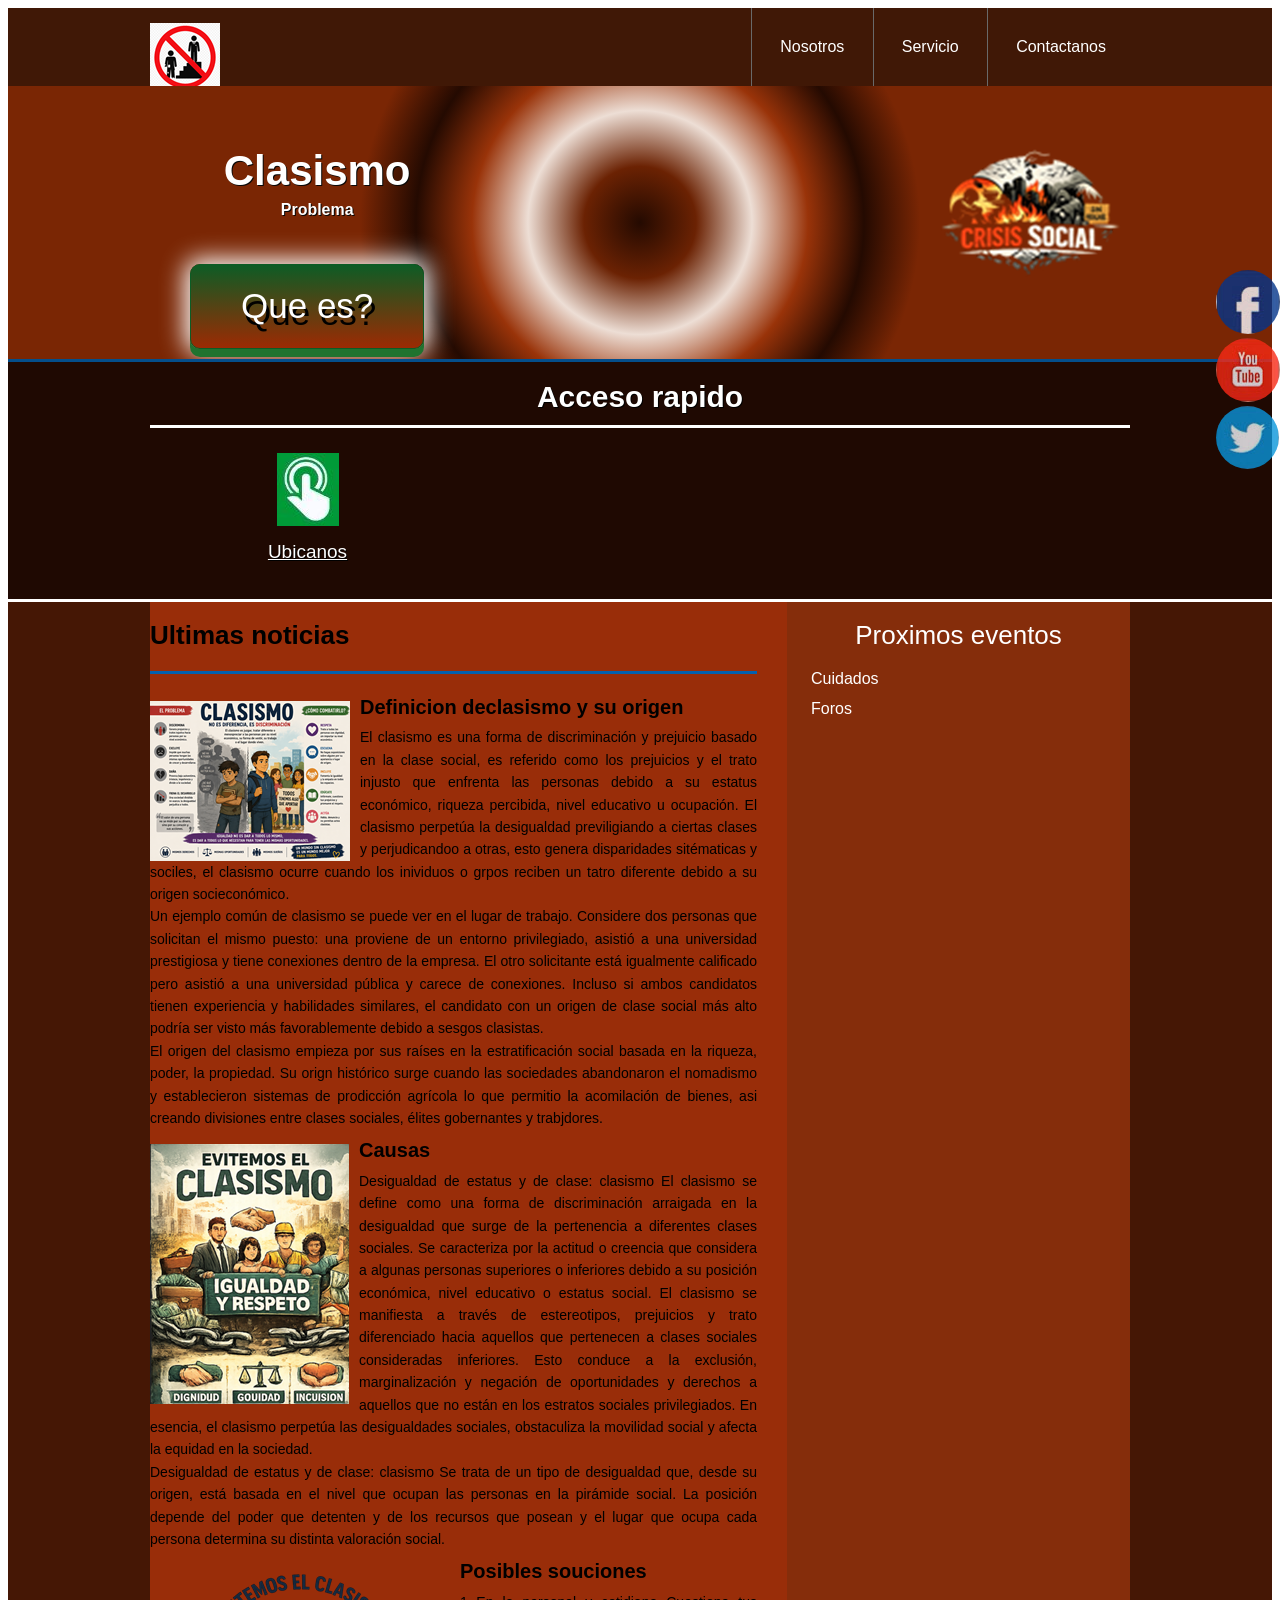
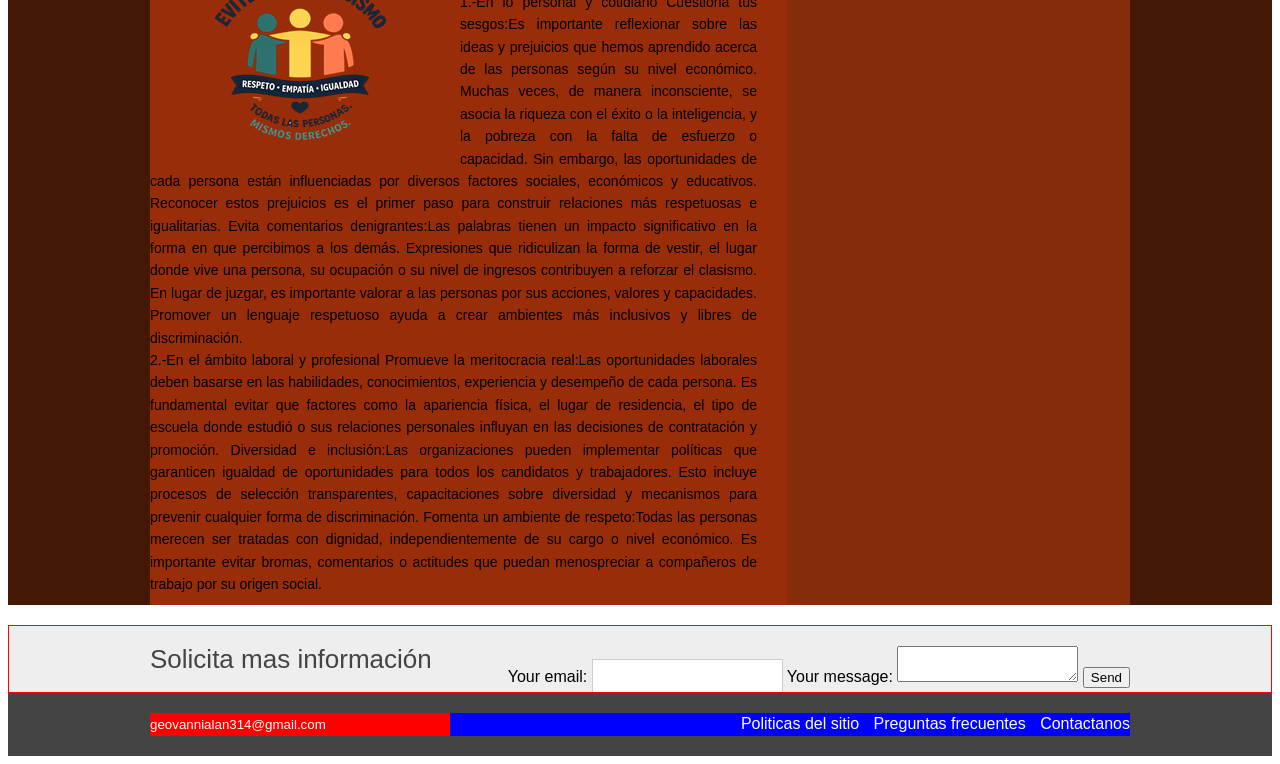
==== index.html @ c3defd06 "Add files via upload" ====
<!DOCTYPE html>
<html lang="es">
<head> 
	<meta charset="UTF-8">
	<title>Problematica Social</title>
    <link rel="stylesheet" href="estilo.css">
</head>
<body>
<body>
 <header class="encabezado" role="banner">
    <div class="contenedor">
        <a href="https://isdfundacion.org/2023/07/10/clasismo-en-que-consiste-la-desigualdad-de-estatus-y-de-clase/" class="logo">
            <img src="imagen/Logo0.png" alt="logotipo de clasismo">
        </a>
        <nav role ="navigation">
            <ul>
                <li><a href="conocenos.html">Nosotros</a></li>
                <li><a href="servicios.html">Servicio</a></li>
                <li><a href="contactanos.html">Contactanos</a></li>
            </ul>
        </nav>
    </div>
 </header>
 <!--fin-->
 <div class="presentacion">
    <div class="contenedor">
        <div class="introduccion-presentacion">
            <h1>Clasismo <br><span>Problema</span></h1>
            <a href="https://isdfundacion.org/2023/07/10/clasismo-en-que-consiste-la-desigualdad-de-estatus-y-de-clase/" class="aprender-mas">Que es?</a>
        </div>
        <img src="imagen/Logo1.png" alt="Drogadicción">
    </div>
 </div>
    <!-- fin de presentacion-->
 <section class="acceso-rapido">
 		<div class="contenedor">
 			<h2>Acceso rapido</h2>
              <ul>
 				<figure>
 					<a href="#"><img src="imagen/icono3.JPG" alt="Ubicanos"></a>
 					<figcaption><h3><a href="conocenos.html">Ubicanos</a></h3>
                </ul>
 		</div>
 	</section>  
    <!-- ---------fin -->
 	<div class="bloque-contenido">
 		<div class="contenedor">
 			<main class="articulos" role="main">
 				<h2>Ultimas noticias</h2>
 				<article>
 					<img src="imagen/Logo3.png" alt="Clasismo">
 					<h1><a href="#">Definicion declasismo y su origen</a></h1>
 					<p>El clasismo es una forma de discriminación y prejuicio basado en la clase social, es referido como los prejuicios y el trato injusto que enfrenta las personas debido a su estatus económico, riqueza percibida, nivel educativo u ocupación. El clasismo perpetúa la desigualdad previligiando a ciertas clases y perjudicandoo a otras, esto genera disparidades sitématicas y sociles, el clasismo ocurre cuando los inividuos o grpos reciben un tatro diferente debido a su origen socieconómico.</p>
                    <p>Un ejemplo común de clasismo se puede ver en el lugar de trabajo. Considere dos personas que solicitan el mismo puesto: una proviene de un entorno privilegiado, asistió a una universidad prestigiosa y tiene conexiones dentro de la empresa. El otro solicitante está igualmente calificado pero asistió a una universidad pública y carece de conexiones. Incluso si ambos candidatos tienen experiencia y habilidades similares, el candidato con un origen de clase social más alto podría ser visto más favorablemente debido a sesgos clasistas.</p>
                    <p>El origen del clasismo empieza por sus raíses en la estratificación social basada en la riqueza, poder, la propiedad. Su orign histórico surge cuando las sociedades abandonaron el nomadismo y establecieron sistemas de prodicción agrícola lo que permitio la acomilación de bienes, asi creando divisiones entre clases sociales, élites gobernantes y trabjdores.</p>
 				</article>
 				<article>
 					<img src="imagen/Logo4.png" alt="Clasismo">
 					<h1><a href="#">Causas</a></h1>
 					<p>Desigualdad de estatus y de clase: clasismo
                    El clasismo se define como una forma de discriminación arraigada en la desigualdad que surge de la pertenencia a diferentes clases sociales. Se caracteriza por la actitud o creencia que considera a algunas personas superiores o inferiores debido a su posición económica, nivel educativo o estatus social. El clasismo se manifiesta a través de estereotipos, prejuicios y trato diferenciado hacia aquellos que pertenecen a clases sociales consideradas inferiores. Esto conduce a la exclusión, marginalización y negación de oportunidades y derechos a aquellos que no están en los estratos sociales privilegiados. En esencia, el clasismo perpetúa las desigualdades sociales, obstaculiza la movilidad social y afecta la equidad en la sociedad.</p>
                    <p>Desigualdad de estatus y de clase: clasismo
                    Se trata de un tipo de desigualdad que, desde su origen, está basada en el nivel que ocupan las personas en la pirámide social. La posición depende del poder que detenten y de los recursos que posean y el lugar que ocupa cada persona determina su distinta valoración social.</p>
 				</article>
 				<article>
 					<img src="imagen/Logo5.png" alt="Clasismo">
 					<h1><a href="#">Posibles souciones</a></h1>
 					<p>1.-En lo personal y cotidiano
                    Cuestiona tus sesgos:Es importante reflexionar sobre las ideas y prejuicios que hemos aprendido acerca de las personas según su nivel económico. Muchas veces, de manera inconsciente, se asocia la riqueza con el éxito o la inteligencia, y la pobreza con la falta de esfuerzo o capacidad. Sin embargo, las oportunidades de cada persona están influenciadas por diversos factores sociales, económicos y educativos. Reconocer estos prejuicios es el primer paso para construir relaciones más respetuosas e igualitarias.

                    Evita comentarios denigrantes:Las palabras tienen un impacto significativo en la forma en que percibimos a los demás. Expresiones que ridiculizan la forma de vestir, el lugar donde vive una persona, su ocupación o su nivel de ingresos contribuyen a reforzar el clasismo. En lugar de juzgar, es importante valorar a las personas por sus acciones, valores y capacidades. Promover un lenguaje respetuoso ayuda a crear ambientes más inclusivos y libres de discriminación.</p>
                    <p>2.-En el ámbito laboral y profesional
                    Promueve la meritocracia real:Las oportunidades laborales deben basarse en las habilidades, conocimientos, experiencia y desempeño de cada persona. Es fundamental evitar que factores como la apariencia física, el lugar de residencia, el tipo de escuela donde estudió o sus relaciones personales influyan en las decisiones de contratación y promoción.

                    Diversidad e inclusión:Las organizaciones pueden implementar políticas que garanticen igualdad de oportunidades para todos los candidatos y trabajadores. Esto incluye procesos de selección transparentes, capacitaciones sobre diversidad y mecanismos para prevenir cualquier forma de discriminación.

                    Fomenta un ambiente de respeto:Todas las personas merecen ser tratadas con dignidad, independientemente de su cargo o nivel económico. Es importante evitar bromas, comentarios o actitudes que puedan menospreciar a compañeros de trabajo por su origen social.</p>
 				</article>
 			</main>
            <aside class="complementario" role="complementary">
         <h2>Proximos eventos</h2>
         <ul>
            <li><a href="#">Cuidados </a></li>
            <li><a href="#">Foros </a></li>
         </ul>
      </aside>
     </div>
 	</div> 
<!-- FIN DE BLOQUE-CONTENIDO -->
<section class="suscripcion">
    <div class="contenedor">
        <h2>Solicita mas información</h2>
        <form
  action="https://formspree.io/f/mbdvrzjn"
  method="POST"
>
  <label>
    Your email:
    <input type="email" name="email">
  </label>
  <label>
    Your message:
    <textarea name="message"></textarea>
  </label>
  <!-- your other form fields go here -->
  <button type="submit">Send</button>
</form>
    </div>
</section> <!-- FIN SUSCRIPCION -->
<footer class="piedepagina" role="contentinfo">
    <div class="contenedor">
        <small>geovannialan314@gmail.com</small>
        <nav>
            <ul>
                <li><a href="#">Politicas del sitio</a></li>
                <li><a href="#">Preguntas frecuentes</a></li>
                <li><a href="#">Contactanos</a></li>
            </ul>
        </nav>
    </div>
</footer>
           <!--  fin pie de pagina  -->
<div class="social">
    <a href="#" title="FaceBook"><img src="imagen/face.jpg" alt="facebook"></a>
    <a href="#" title="Youtube"><img src="imagen/you.jpg" alt="youtube"></a>
    <a href="#" title="twitter"><img src="imagen/twit.jpg" alt="twitter"></a>
</div>
  <!--  fin social -->
</body>
</html>
---- estilo.css ----
*{
box-sizing:border-box;
}
body{
font-size:16px;
font-family: arial,helveltica,sans-serif;
line-height: 1.4em; 
}

.contenedor{
    width: 980px;
    margin: 0 auto;
}

.encabezado{ 
background: #401806; 
overflow: hidden;
}
.logo{
    float: left;
   position: relative;
    top: 15px; 
}
.encabezado nav{ 
float: right; 
}
.encabezado nav ul{ 
margin: 0;
padding: 0;
list-style: none;
}
.encabezado nav ul li{ 
display: inline-block;
/*background: red;*/
margin-right: -4px;
}
.encabezado nav ul li a{ 
display: block;
color: #fff;
padding: 28px;
border-left: 1px solid #696969;
text-decoration: none;
}
/*cambio de color*/
.encabezado nav ul li a:hover{ 
background: #575757;
}
/*------------------------------------
PRESENTACION
-------------------------------------*/ 
.presentacion{
  /*background: yellow;*/
  background: radial-gradient(280px at 50% 50%, #240A01, #6B2203, #EDDED5, #993309, #240A01, #7A2604);
  overflow: hidden;
  border-bottom: 3px solid #044e8b;  
}  
.introduccion-presentacion{
    float: left;
}
.introduccion-presentacion h1{
    color: #fff;
    font-size: 2.625em;  /*16px  1em  42px  ?*/
    text-shadow: 1px 1px 0px #090909;
    text-align: center;
    margin-top: 70px;
    margin-bottom: 40px;
    margin-left: 20px;
   line-height: 0.7em; /*interlineado  */
} 
.introduccion-presentacion h1 span{
    color: #fff;
    font-size: 0.38em; /*42px = 2.62em 16px = ? =0.38*/
}
/*------------aprender------------mas*/
a.aprender-mas{
    font-size: 2.1875em;
    border: 1px solid #0d5c25;
    padding: 30px 50px;
    /*background: yellow;*/
    display: block;
    text-align: center;
    margin: 10px 40px;
    color: #fff;
    text-decoration: none;
    text-shadow: 3px 7px 0 #000;
    border-radius: 10px;
    background: linear-gradient(to top, #9C2A03, #0d5c25);
    box-shadow: 0 8px 0 0 #20732f,
                0 0 25px 5px #fff;
} 
a.aprender-mas:hover{
    box-shadow: 0 0 25px 5px #000;
}
.presentacion img{
    float: right;
    position: relative;
    top: 30px;
}
/*****************************************************************
/*------------Acceso-rapido------------*/
.acceso-rapido{
    background: #1F0902;
    overflow: hidden;
    border-bottom: 3px solid #fff;
}
.acceso-rapido h2 {
    color: #fff;
    font-size: 1.87em;
    text-shadow: 1px 1px 0 #000;
    text-align: center;
    border-bottom: 3px solid #fff;
    padding-bottom: 16px;
}
.acceso-rapido figure{
    display: inline-block;
    text-align: center;
    width: 25%;
    margin: 0 -4px 0 0;
    padding: 0px;
}
.acceso-rapido h3{
   font-size: 1.1875em;
    margin-top: 9px;
    margin-bottom: 20px; 
}
.acceso-rapido h3 a{
    color: #fff;
    text-shadow: 1px 1px 0 #000;
    font-weight: normal;
}
.acceso-rapido h3 a:hover{
    text-decoration: none;
}
/*---------bloque contenido----------*/
.bloque-contenido{
    background-color: #451705;
    overflow: hidden; /*2
    margin-top: 25px; /** complemenatario 6  **/
}
.bloque-contenido .contenedor{  /*3**/
    display: table;  */
}
.articulos { /** 1 **/
    /*float: left;  /*elim 3 */
    background: #992D09;
    width: 65%; /*elimi  3*/
  display: table-cell;  /*3*/
  padding-right: 30px; /* 4*/
}
.articulos article{  /* 10   */
    margin-bottom: 10px;
}
.articulos h2{  /**4**/
    color: #black;
    font-size: 1.625em;
    border-bottom: 3px solid #0460ad;
    padding-bottom: 25px;
}
.articulos img{  /**5**/
    float: left;
    margin-right: 10px;
    position: relative; /*  10  */
    top: 5px;           /*   10 */
}
.articulos article h1{  /**6**/
    font-size: 1.25em;  /*20/16 = 1.25em*/
    /*margin: 0; ** 8  *** quitar 8 poner 9*/
    margin: 8px 0 8px 0;  /*** 9 ****/
}
.articulos article h1 a{  /**7**/ 
    color: #000000;  /*HTML incluir href*/
    text-decoration: none;
}
.articulos article h1 a:hover{  /**8**/ 
    text-decoration: underline;
}
.articulos article p{  /** 9 **/ 
    margin: 0;
    text-align: justify;
    font-size: 0.875em; /*** 14/16 = 0.875 ***/
}
.complementario{    /*   1  */
    background: #852D0B;
    width: 35%; 
    display: table-cell; 
    padding: 0 20px 20 px; /***2**laterales sup e inf*/
}
.complementario h2{   /** 2  **/
    font-size: 1.625em;  /* 26/16 em*/ 
    color: #fff;
    font-weight: normal;
    text-align: center;
}
.complementario ul{   /** 3  **/
    margin: 0;
    padding: 0;
    list-style: none;
}
.complementario ul li{ /*** 4 ***/
    background: url("imagen/icon.png") no-repeat left center;
    padding-left: 24px;
    margin-bottom: 8px;
}
.complementario ul li a{ /*** 5 ***/
    color: #fff;
    text-decoration: none;
}
.complementario ul li a:hover{ /*** 6 ***/
    color: red;
    text-decoration: underline; /* ir a bloque-conteniodo*/
}
/***********************************************************************/
/************** suscripcion */
.suscripcion{  /**1***/
    overflow: hidden;
    border: 1px solid red;  /**2 *** elim**/
    background: #eeeeee;   /***2***/
    margin-top: 20PX;  /*** 2  B  ****/
}
.suscripcion h2{ /***2***/
    float: left;
    font-size: 1.625em; /*26/16  */
    color: #444444;
    font-weight: normal;
}
.suscripcion form{  /***2***/
    float: right;
    position: relative; /** 2 a ***/
    top: 20px;   /***  2  a   ****/
}
.suscripcion form input{   /***3  ***/
    border: 1px solid #cccccc;
    padding: 10px;
}
.suscripcion form input[type="submit"]{ /*** 4   ***/
    border: 1px solid #22314d;
    padding: 10px;
    background: #0460ad;
    color: #fff;
    text-shadow: 1px 1px 0 #000;
    box-shadow: 0 -1px 0px 0 #93badc insert;
}
.suscripcion form input[type="submit"]:hover{ /*** 5   ***/
    background: #21bc4d;
}
/***********pie de pagina**************/
.piedepagina{   /**1 **/
    background: #444444;
    padding: 20px 0; /*** 7  c  */
}
.piedepagina .contenedor{   /**2  **/
    display: table;
}
.piedepagina small{  /***3  ***/
    display: table-cell;
    background: red;  /*  elim  7 a **/
    color: #fff;  /** 4 **/
}
.piedepagina nav{ /**** 4  ***/
    display: table-cell;
    background: blue;  /*** elim 7 b ***/
    text-align: right; /***6  **/
}
.piedepagina nav ul{ /**** 5 ***/
    margin: 0;
    padding: 0;
    list-style: none;
}
.piedepagina nav ul li{ /**** 6 ***/
    display: inline-block;
    padding-left: 10px;  /** 7  d ****/
}
.piedepagina nav ul li a{ /**** 7 ***/
    color: #fff;
    text-decoration: none;
}
.piedepagina nav ul li a:hover{ /**** 7 ***/
    color: #ffff00;
    text-decoration: underline;
}
/*************Redes sociales***************/
.social{
    position: fixed;
    top: 30%;
    right: 0;
}
.social a{
    display: block;
    margin-bottom: 4px;
    opacity: 0.8;
}
.social a:hover{
    opacity: 1;
}
.social img{
    border-radius: 50%;
    display: block;
}
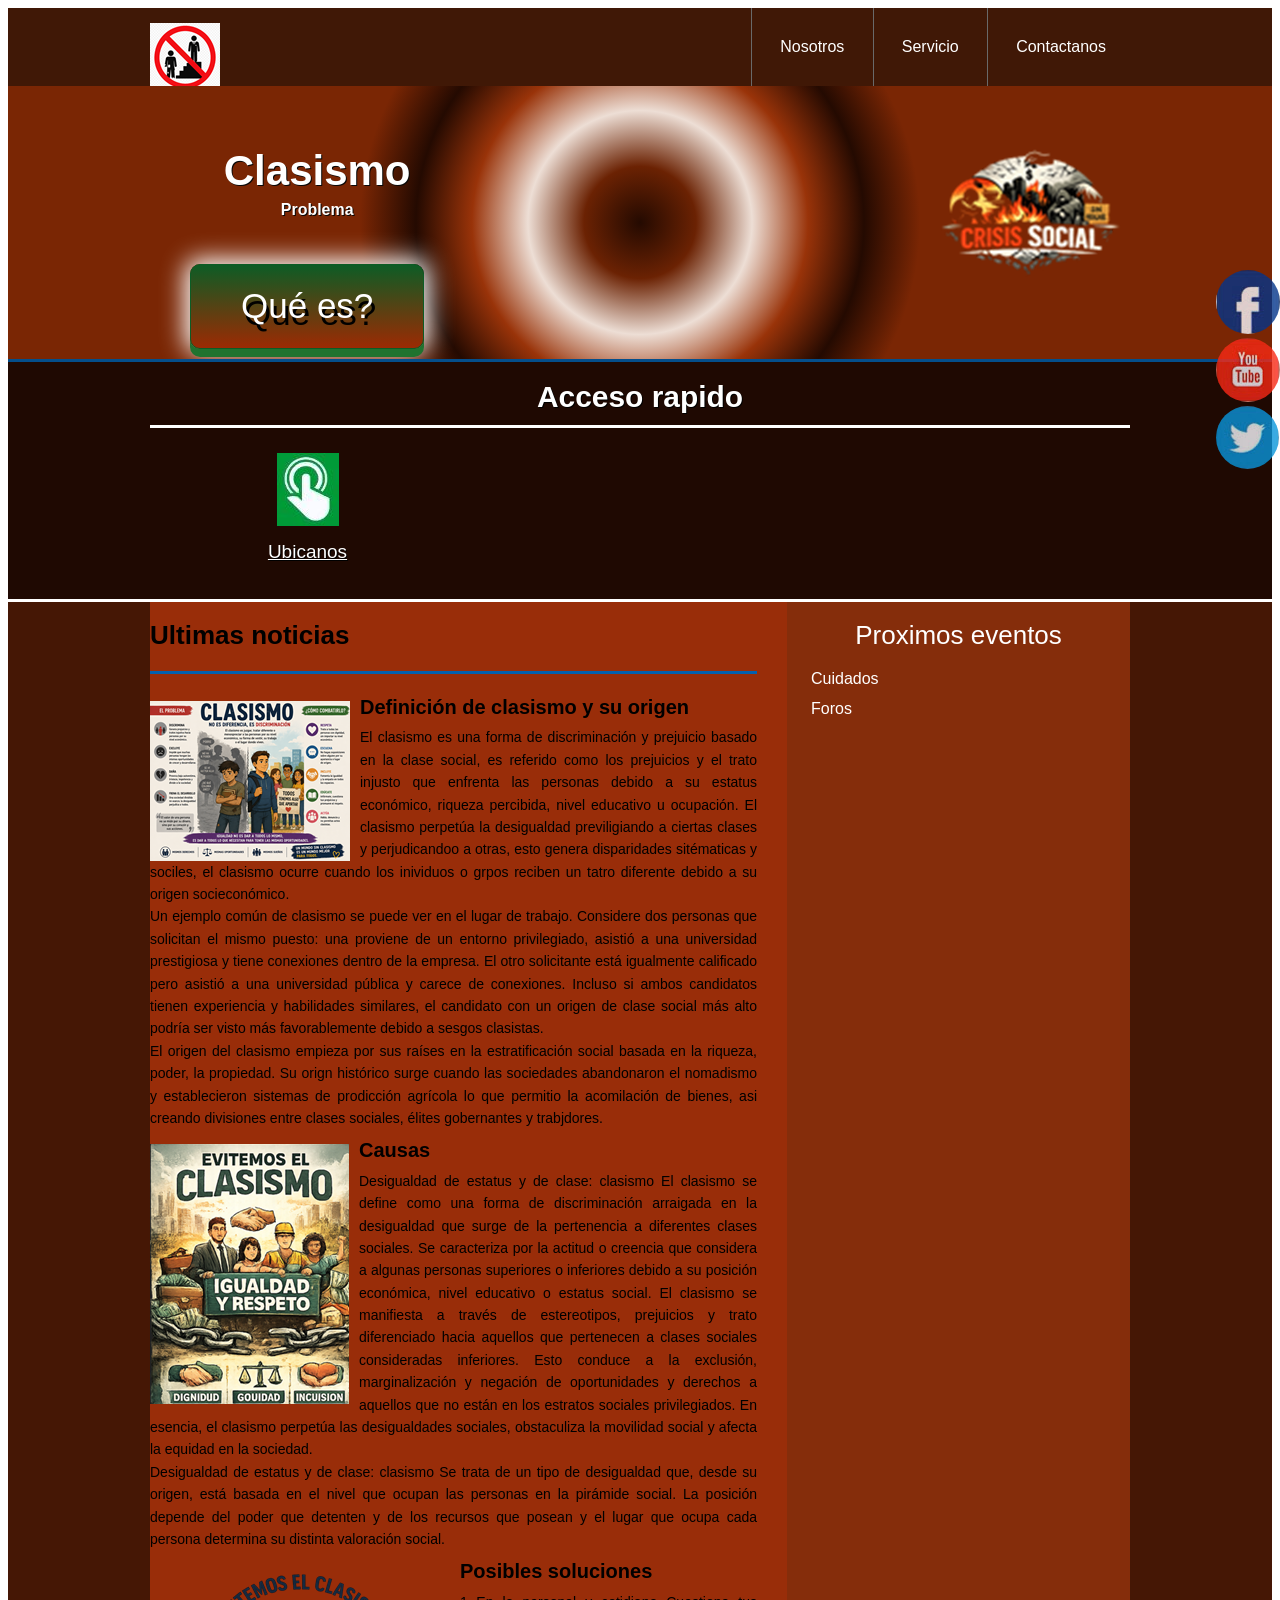
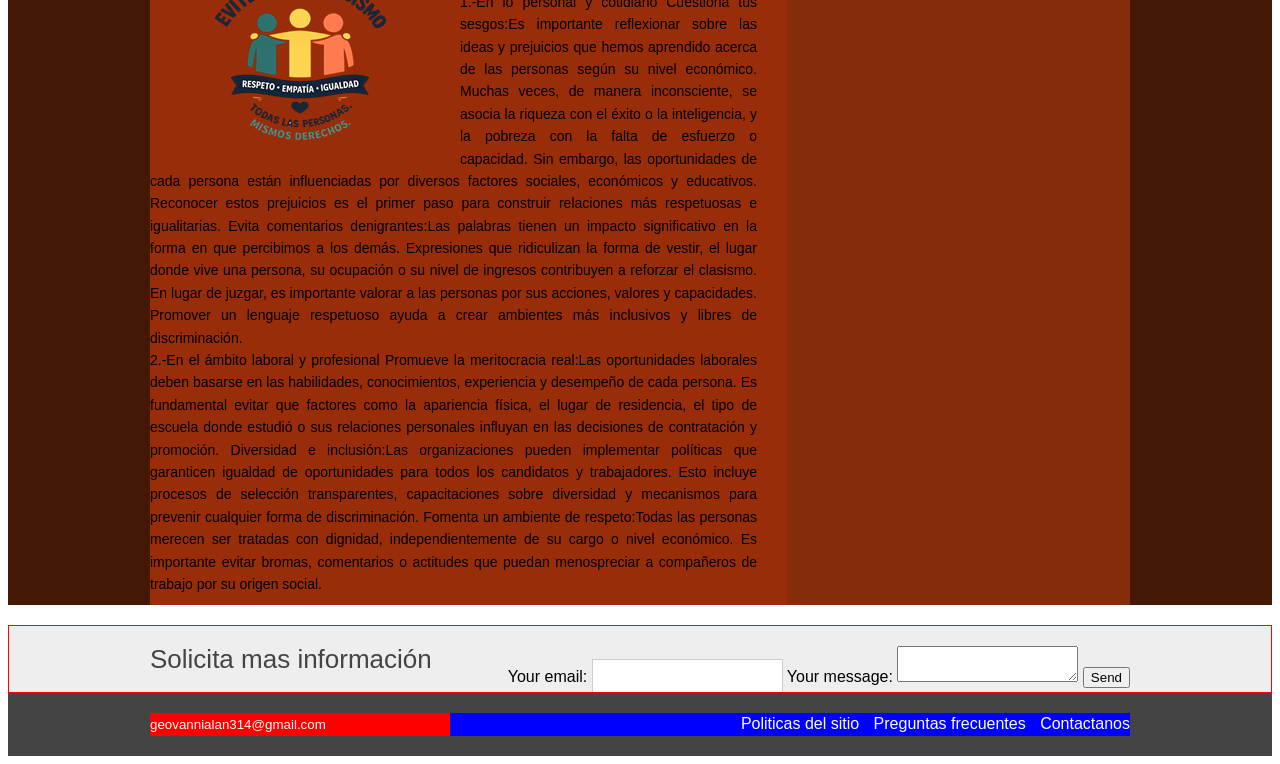
==== commit e49fbf31: "Update index.html" ====
--- a/index.html
+++ b/index.html
@@ -26,7 +26,7 @@
     <div class="contenedor">
         <div class="introduccion-presentacion">
             <h1>Clasismo <br><span>Problema</span></h1>
-            <a href="https://isdfundacion.org/2023/07/10/clasismo-en-que-consiste-la-desigualdad-de-estatus-y-de-clase/" class="aprender-mas">Que es?</a>
+            <a href="https://isdfundacion.org/2023/07/10/clasismo-en-que-consiste-la-desigualdad-de-estatus-y-de-clase/" class="aprender-mas">Qué es?</a>
         </div>
         <img src="imagen/Logo1.png" alt="Drogadicción">
     </div>
@@ -49,14 +49,14 @@
  				<h2>Ultimas noticias</h2>
  				<article>
  					<img src="imagen/Logo3.png" alt="Clasismo">
- 					<h1><a href="#">Definicion declasismo y su origen</a></h1>
+ 					<h1><a href="#">Definición de clasismo y su origen</a></h1>
  					<p>El clasismo es una forma de discriminación y prejuicio basado en la clase social, es referido como los prejuicios y el trato injusto que enfrenta las personas debido a su estatus económico, riqueza percibida, nivel educativo u ocupación. El clasismo perpetúa la desigualdad previligiando a ciertas clases y perjudicandoo a otras, esto genera disparidades sitématicas y sociles, el clasismo ocurre cuando los inividuos o grpos reciben un tatro diferente debido a su origen socieconómico.</p>
                     <p>Un ejemplo común de clasismo se puede ver en el lugar de trabajo. Considere dos personas que solicitan el mismo puesto: una proviene de un entorno privilegiado, asistió a una universidad prestigiosa y tiene conexiones dentro de la empresa. El otro solicitante está igualmente calificado pero asistió a una universidad pública y carece de conexiones. Incluso si ambos candidatos tienen experiencia y habilidades similares, el candidato con un origen de clase social más alto podría ser visto más favorablemente debido a sesgos clasistas.</p>
                     <p>El origen del clasismo empieza por sus raíses en la estratificación social basada en la riqueza, poder, la propiedad. Su orign histórico surge cuando las sociedades abandonaron el nomadismo y establecieron sistemas de prodicción agrícola lo que permitio la acomilación de bienes, asi creando divisiones entre clases sociales, élites gobernantes y trabjdores.</p>
  				</article>
  				<article>
  					<img src="imagen/Logo4.png" alt="Clasismo">
- 					<h1><a href="#">Causas</a></h1>
+ 					<h1><a href="#">Causas</a></h1> 
  					<p>Desigualdad de estatus y de clase: clasismo
                     El clasismo se define como una forma de discriminación arraigada en la desigualdad que surge de la pertenencia a diferentes clases sociales. Se caracteriza por la actitud o creencia que considera a algunas personas superiores o inferiores debido a su posición económica, nivel educativo o estatus social. El clasismo se manifiesta a través de estereotipos, prejuicios y trato diferenciado hacia aquellos que pertenecen a clases sociales consideradas inferiores. Esto conduce a la exclusión, marginalización y negación de oportunidades y derechos a aquellos que no están en los estratos sociales privilegiados. En esencia, el clasismo perpetúa las desigualdades sociales, obstaculiza la movilidad social y afecta la equidad en la sociedad.</p>
                     <p>Desigualdad de estatus y de clase: clasismo
@@ -64,7 +64,7 @@
  				</article>
  				<article>
  					<img src="imagen/Logo5.png" alt="Clasismo">
- 					<h1><a href="#">Posibles souciones</a></h1>
+ 					<h1><a href="#">Posibles soluciones</a></h1>
  					<p>1.-En lo personal y cotidiano
                     Cuestiona tus sesgos:Es importante reflexionar sobre las ideas y prejuicios que hemos aprendido acerca de las personas según su nivel económico. Muchas veces, de manera inconsciente, se asocia la riqueza con el éxito o la inteligencia, y la pobreza con la falta de esfuerzo o capacidad. Sin embargo, las oportunidades de cada persona están influenciadas por diversos factores sociales, económicos y educativos. Reconocer estos prejuicios es el primer paso para construir relaciones más respetuosas e igualitarias.
 
@@ -80,8 +80,8 @@
             <aside class="complementario" role="complementary">
          <h2>Proximos eventos</h2>
          <ul>
-            <li><a href="#">Cuidados </a></li>
-            <li><a href="#">Foros </a></li>
+            <li><a href="https://www.gob.mx/segob/prensa/trabajar-por-los-derechos-de-la-ciudadania-y-establecer-medidas-ante-el-clasismo-racismo-machismo-y-misoginia-segob?idiom=es">Cuidados </a></li>
+            <li><a href="https://www.reddit.com/r/PuebloVenezolano/comments/1trr91z/que_opinan_del_clasismo/">Foros </a></li>
          </ul>
       </aside>
      </div>
@@ -127,4 +127,4 @@
 </div>
   <!--  fin social -->
 </body>
-</html>+</html>
